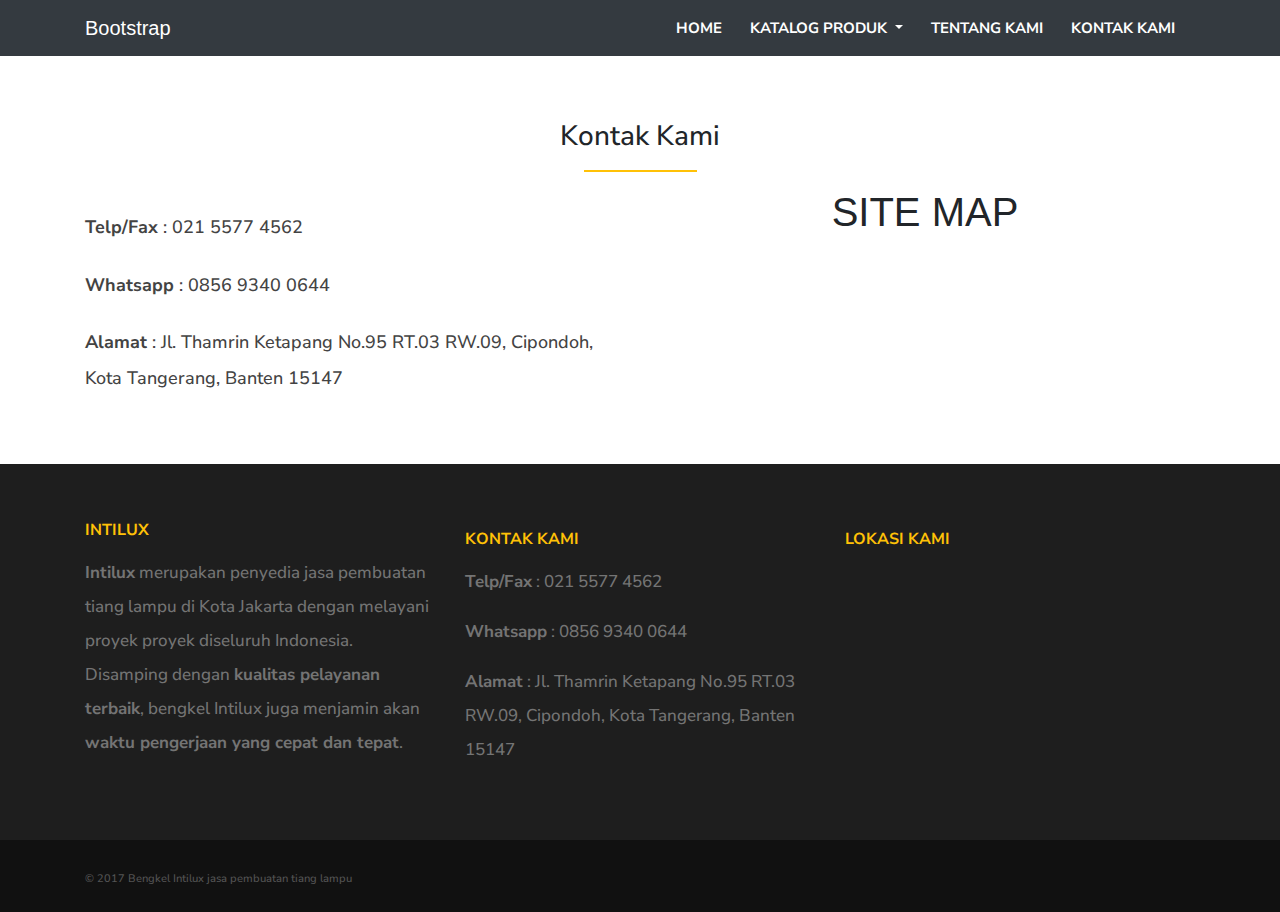
==== kontakkami.html @ dad80081 "nambahlogo" ====
<!doctype html>
<html lang="en">
  <head>
    <!-- Required meta tags -->
    <meta charset="utf-8">
    <meta name="viewport" content="width=device-width, initial-scale=1, shrink-to-fit=no">

    <!-- Bootstrap CSS -->
    <link rel="stylesheet" href="https://stackpath.bootstrapcdn.com/bootstrap/4.4.1/css/bootstrap.min.css" integrity="sha384-Vkoo8x4CGsO3+Hhxv8T/Q5PaXtkKtu6ug5TOeNV6gBiFeWPGFN9MuhOf23Q9Ifjh" crossorigin="anonymous">

    <!-- Font -->
    <link href="https://fonts.googleapis.com/css?family=Nunito+Sans&display=swap" rel="stylesheet">

    <!-- MyCSS -->
    <link rel="stylesheet" type="text/css" href="style.css">

    <title>Jasa Pembuatan Tiang Lampu</title>
  </head>
  <body>
    <!-- Navbar -->
    <nav class="navbar navbar-expand-lg navbar-dark bg-dark">
      <div class="container">
        <a class="navbar-brand" href="index.html">
          <!-- <img src="/docs/4.4/assets/brand/bootstrap-solid.svg" width="30" height="30" class="d-inline-block align-top" alt=""> -->
          Bootstrap
        </a>
        <button class="navbar-toggler" type="button" data-toggle="collapse" data-target="#navbarNavAltMarkup" aria-controls="navbarNavAltMarkup" aria-expanded="false" aria-label="Toggle navigation">
          <span class="navbar-toggler-icon"></span>
        </button>
        <div class="collapse navbar-collapse" id="navbarNavAltMarkup">
          <div class="navbar-nav ml-auto">
            <a class="nav-item nav-link active" href="index.html"><b>Home</b></a>
            <li class="nav-item dropdown">
              <a class="beda nav-link dropdown-toggle active" href="#" id="navbarDropdown" role="button" data-toggle="dropdown" aria-haspopup="true" aria-expanded="false">
                <b>Katalog Produk</b>
              </a>
              <div class="dropdown-menu" aria-labelledby="navbarDropdown">
                <a class="dropdown-item" href="lampuantik.html">Tiang Lampu Antik</a>
                <a class="dropdown-item" href="lampujalan.html">Tiang Lampu Jalan</a>
                <a class="dropdown-item" href="lamputaman.html">Tiang Lampu Taman</a>
                <a class="dropdown-item" href="lampupjuantik.html">Tiang PJU Antik</a>
                <div class="dropdown-divider"></div>
                <a class="dropdown-item" href="lampudinding.html">Lampu Dinding</a>
                <a class="dropdown-item" href="peneranganumum.html">Penerangan Umum</a>
                <div class="dropdown-divider"></div>
                <a class="dropdown-item" href="semuakatalog.html">Semua Katalog</a>
              </div>
            </li>
            <a class="nav-item nav-link" href="tentangkami.html"><b>Tentang Kami</b></a>
            <a class="nav-item nav-link active" href="kontakkami.html"><b>Kontak Kami</b></a>
          </div>
        </div>
      </div>
    </nav>
    <!-- Akhir Navbar -->

    <!-- Kontak -->
    <div class="container katalog">
      <h3 class="text-center">Kontak Kami</h3>
      <hr style="width: 10%;">
      <div class="row">
        <div class="col-md-6 text-left">
          <p><b>Telp/Fax</b> : 021 5577 4562</p>
          <p><b>Whatsapp</b> : 0856 9340 0644</p>
          <p><b>Alamat</b> : Jl. Thamrin Ketapang No.95 RT.03 RW.09, Cipondoh, Kota Tangerang, Banten 15147</p>
        </div>
        <div class="col-md-6 text-center">
          <h1>SITE MAP</h1>
        </div>
      </div>
    </div>
    <!-- Akhir Kontak -->

    <!-- Footer -->
    <section class="footer" id="footer">
      <div class="container text-left">
        <div class="row">
          <div class="col-md-4 jarak mt-5">
            <h6 class=""><b>INTILUX</b></h6>
            <p class="isi"><b>Intilux</b> merupakan penyedia jasa pembuatan tiang lampu di Kota Jakarta dengan melayani proyek proyek diseluruh Indonesia. Disamping dengan <b>kualitas pelayanan terbaik</b>, bengkel Intilux juga menjamin akan <b>waktu pengerjaan yang cepat dan tepat</b>.</p>
          </div>
          <div class="col-md-4 jarak">
            <h6 class=""><b>KONTAK KAMI</b></h6>
            <p><b>Telp/Fax</b> : 021 5577 4562</p>
            <p><b>Whatsapp</b> : 0856 9340 0644</p>
            <p><b>Alamat</b> : Jl. Thamrin Ketapang No.95 RT.03 RW.09, Cipondoh, Kota Tangerang, Banten 15147</p>
          </div>
          <div class="col-md-4 jarak">
            <h6 class=""><b>LOKASI KAMI</b></h6>
          </div>
        </div>
      </div>
    </section>
    <section class="akhir" id="akhir">
      <div class="container text-left">
        <div class="row">
          <div class="col-md-12">
            <p>© 2017 Bengkel Intilux jasa pembuatan tiang lampu</p>
          </div>
        </div>
      </div>
    </section>
    <!-- Akhir Footer -->

    <!-- Optional JavaScript -->
    <!-- jQuery first, then Popper.js, then Bootstrap JS -->
    <script src="https://code.jquery.com/jquery-3.4.1.slim.min.js" integrity="sha384-J6qa4849blE2+poT4WnyKhv5vZF5SrPo0iEjwBvKU7imGFAV0wwj1yYfoRSJoZ+n" crossorigin="anonymous"></script>
    <script src="https://cdn.jsdelivr.net/npm/popper.js@1.16.0/dist/umd/popper.min.js" integrity="sha384-Q6E9RHvbIyZFJoft+2mJbHaEWldlvI9IOYy5n3zV9zzTtmI3UksdQRVvoxMfooAo" crossorigin="anonymous"></script>
    <script src="https://stackpath.bootstrapcdn.com/bootstrap/4.4.1/js/bootstrap.min.js" integrity="sha384-wfSDF2E50Y2D1uUdj0O3uMBJnjuUD4Ih7YwaYd1iqfktj0Uod8GCExl3Og8ifwB6" crossorigin="anonymous"></script>
  </body>
</html>
---- style.css ----
/* Navbar */
.nav-link {
	font-size: 15px;
	font-family: 'Nunito Sans', sans-serif;
	text-transform: uppercase;
	margin-right: 12px;
	color: black;
}

/* Jumbotron */
.jumbotron {
	background-image: url(img/jumbotron.jpg);
	background-size: cover;
	height: 550px; 
	color: white;
}

.jumbotron .up {
	margin-top: 20px;
	font-size: 16px;
	font-family: 'Nunito Sans', sans-serif;
	font-weight: 500;
	line-height: 22px;
	letter-spacing: 5px;
	text-shadow: 1px 1px 1px rgba(0, 0, 0, 0.7);
}

.jumbotron .display-4 {
	font-size: 32px;
	font-family: 'Nunito Sans', sans-serif;
	font-weight: 500;
	line-height: 48px;
	text-shadow: 1px 1px 1px rgba(0, 0, 0, 0.7);
}

.jumbotron .lead {
	font-size: 17px;
	font-family: 'Nunito Sans', sans-serif;
	font-weight: 400;
	line-height: 30px;
	text-shadow: 1px 1px 1px rgba(0, 0, 0, 0.7);
}

/* Tombol Jumbotron */
.tombol {
	font-weight: 500;
	border-radius: 40px;
	width: 160px;
	height: 45px;
}

.profil h3 {
	margin-top: 7%;
	font-family: 'Nunito Sans', sans-serif;
	font-weight: 500;
}

.profil hr {
	border: 1.5px solid #FFC107;
	width: 30%;
}

.profil p {
	margin-top: 4%;
	font-size: 18px;
	font-family: 'Nunito Sans', sans-serif;
	font-weight: 500;
	line-height: 36px;
	color: #434343;
}

.harus {
	margin-top: 4%;
}

.harus h3 {
	font-family: 'Nunito Sans', sans-serif;
	font-weight: 500;
}

.harus hr {
	border: 1.5px solid #FFC107;
	width: 30%;
}

.harus img {
	width: 45px;
	margin-top: 10%;
}

.harus p {
	margin-top: 4%;
	font-size: 18px;
	font-family: 'Nunito Sans', sans-serif;
	font-weight: 500;
	line-height: 36px;
	color: #434343;
}

.katalog {
	margin-top: 5%;
}

.katalog h3 {
	font-family: 'Nunito Sans', sans-serif;
	font-weight: 500;
}

.katalog hr {
	border: 1.5px solid #FFC107;
	width: 25%;
}

.katalog img {
	width: 125px;
	height: 255px;
	margin-top: 5%;
}

.katalog p {
	margin-top: 4%;
	font-size: 18px;
	font-family: 'Nunito Sans', sans-serif;
	font-weight: 500;
	line-height: 36px;
	color: #434343;
}

.katalog h5 {
	font-family: 'Nunito Sans', sans-serif;
	margin-bottom: 10%;
}

.katalog a:hover {
	text-decoration: none;
	color: #FFC107;
}

.katalog a {
	text-decoration: none;
	color: black;
}

.katalok {
	margin-top: 5%;
}

.katalok h3 {
	font-family: 'Nunito Sans', sans-serif;
	font-weight: 500;
}

.katalok hr {
	border: 1.5px solid #FFC107;
	width: 20%;
}

.katalok img {
	width: 200px;
	height: 140px;
	margin-top: 5%;
}

.katalok p {
	margin-top: 4%;
	font-size: 18px;
	font-family: 'Nunito Sans', sans-serif;
	font-weight: 500;
	line-height: 36px;
	color: #434343;
}

.katalok h5 {
	font-family: 'Nunito Sans', sans-serif;
	margin-bottom: 10%;
}

.katalok a:hover {
	text-decoration: none;
	color: #FFC107;
}

.katalok a {
	text-decoration: none;
	color: black;
}

.footer {
	margin-top: 4%;
	background-color: #1E1E1E;
}

.footer h6 {
	font-family: 'Nunito Sans', sans-serif;
	font-weight: 500;
	line-height: 36px;
	color: #FFC107;
}

.footer p {
	font-size: 17px;
	font-family: 'Nunito Sans', sans-serif;
	font-weight: 500;
	line-height: 34px;
	color: #747474;
}

.footer .jarak {
	margin-top: 5%;
	margin-bottom: 5%;
}

.akhir {
	background-color: #111111;
}

.akhir p {
	margin-top: 2%;
	font-size: 11px;
	font-family: 'Nunito Sans', sans-serif;
	font-weight: 500;
	line-height: 34px;
	color: #545454;
}

@media (min-width: 992px) {
	.navbar-brand, .nav-link {
		color: white !important;
	}

	.nav-link:not(.beda):hover::after {
		content: '';
		display: block;
		border-bottom: 3px solid #FFC107;
		width: 50%;
		margin: auto;
		padding-bottom: 5px;
		margin-bottom: -8px;
	}

	.jumbotron {
		margin-top: -75px;
		height: 650px;
	}

	.jumbotron .up {
		margin-top: 100px;
		line-height: 16px;
	}

	.harus p {
		margin-left: 2%;
		margin-right: 2%;
	}
}
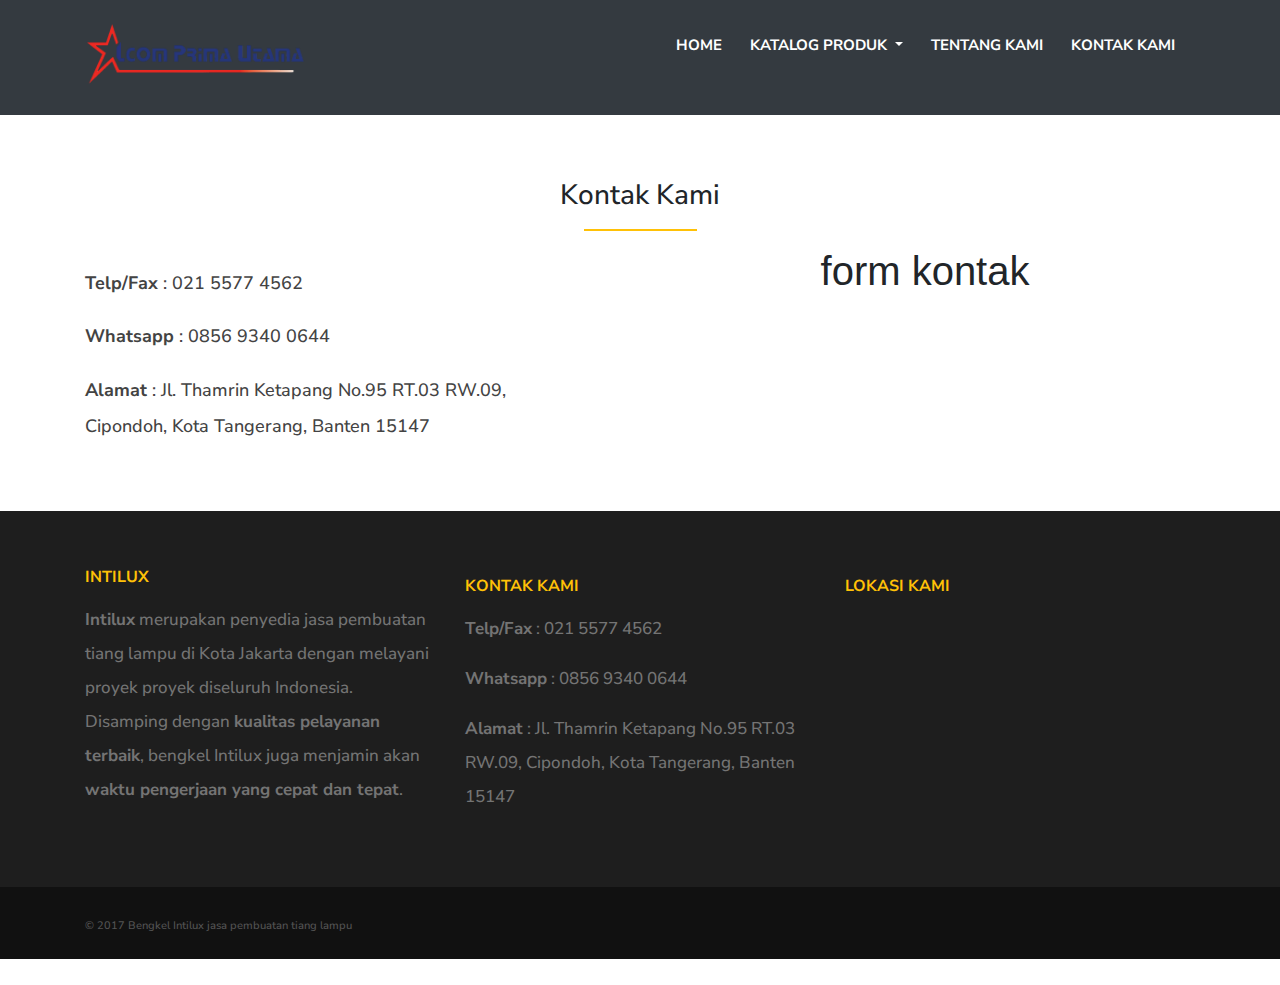
==== commit a28e1a00: "navbar" ====
--- a/kontakkami.html
+++ b/kontakkami.html
@@ -15,23 +15,22 @@
     <link rel="stylesheet" type="text/css" href="style.css">
 
     <title>Jasa Pembuatan Tiang Lampu</title>
+    <link rel="icon" href="img/logo.png" type="image/png">
   </head>
   <body>
     <!-- Navbar -->
     <nav class="navbar navbar-expand-lg navbar-dark bg-dark">
       <div class="container">
-        <a class="navbar-brand" href="index.html">
-          <!-- <img src="/docs/4.4/assets/brand/bootstrap-solid.svg" width="30" height="30" class="d-inline-block align-top" alt=""> -->
-          Bootstrap
-        </a>
+        <img src="img/logolam.png" class="logolam" alt="">
         <button class="navbar-toggler" type="button" data-toggle="collapse" data-target="#navbarNavAltMarkup" aria-controls="navbarNavAltMarkup" aria-expanded="false" aria-label="Toggle navigation">
           <span class="navbar-toggler-icon"></span>
         </button>
         <div class="collapse navbar-collapse" id="navbarNavAltMarkup">
           <div class="navbar-nav ml-auto">
             <a class="nav-item nav-link active" href="index.html"><b>Home</b></a>
+            <!-- <a class="nav-item nav-link" href="#"><b>Profil</b></a> -->
             <li class="nav-item dropdown">
-              <a class="beda nav-link dropdown-toggle active" href="#" id="navbarDropdown" role="button" data-toggle="dropdown" aria-haspopup="true" aria-expanded="false">
+              <a class="beda nav-link dropdown-toggle" href="#" id="navbarDropdown" role="button" data-toggle="dropdown" aria-haspopup="true" aria-expanded="false">
                 <b>Katalog Produk</b>
               </a>
               <div class="dropdown-menu" aria-labelledby="navbarDropdown">
@@ -47,7 +46,7 @@
               </div>
             </li>
             <a class="nav-item nav-link" href="tentangkami.html"><b>Tentang Kami</b></a>
-            <a class="nav-item nav-link active" href="kontakkami.html"><b>Kontak Kami</b></a>
+            <a class="nav-item nav-link" href="kontakkami.html"><b>Kontak Kami</b></a>
           </div>
         </div>
       </div>
@@ -59,13 +58,13 @@
       <h3 class="text-center">Kontak Kami</h3>
       <hr style="width: 10%;">
       <div class="row">
-        <div class="col-md-6 text-left">
+        <div class="col-md-6 text-left" style="padding-right: 10%;">
           <p><b>Telp/Fax</b> : 021 5577 4562</p>
           <p><b>Whatsapp</b> : 0856 9340 0644</p>
           <p><b>Alamat</b> : Jl. Thamrin Ketapang No.95 RT.03 RW.09, Cipondoh, Kota Tangerang, Banten 15147</p>
         </div>
         <div class="col-md-6 text-center">
-          <h1>SITE MAP</h1>
+          <h1>form kontak</h1>
         </div>
       </div>
     </div>
--- a/style.css
+++ b/style.css
@@ -5,6 +5,10 @@
 	text-transform: uppercase;
 	margin-right: 12px;
 	color: black;
+}
+
+.logolam {
+	width: 45%;
 }
 
 /* Jumbotron */
@@ -141,6 +145,44 @@
 	color: black;
 }
 
+.kami {
+	margin-top: 5%;
+}
+
+.kami h3 {
+	font-family: 'Nunito Sans', sans-serif;
+	font-weight: 500;
+}
+
+.kami hr {
+	border: 1.5px solid #FFC107;
+	width: 25%;
+}
+
+.kami p {
+	margin-top: 4%;
+	font-size: 18px;
+	font-family: 'Nunito Sans', sans-serif;
+	font-weight: 500;
+	line-height: 36px;
+	color: #434343;
+}
+
+.kami h5 {
+	font-family: 'Nunito Sans', sans-serif;
+	margin-bottom: 10%;
+}
+
+.kami a:hover {
+	text-decoration: none;
+	color: #FFC107;
+}
+
+.kami a {
+	text-decoration: none;
+	color: black;
+}
+
 .katalok {
 	margin-top: 5%;
 }
@@ -224,7 +266,15 @@
 }
 
 @media (min-width: 992px) {
-	.navbar-brand, .nav-link {
+	.navbar {
+		margin-top: -2%;
+	}
+
+	.logolam {
+		width: 20%;
+	}
+
+	.nav-link {
 		color: white !important;
 	}
 
@@ -239,7 +289,7 @@
 	}
 
 	.jumbotron {
-		margin-top: -75px;
+		margin-top: -10%;
 		height: 650px;
 	}
 
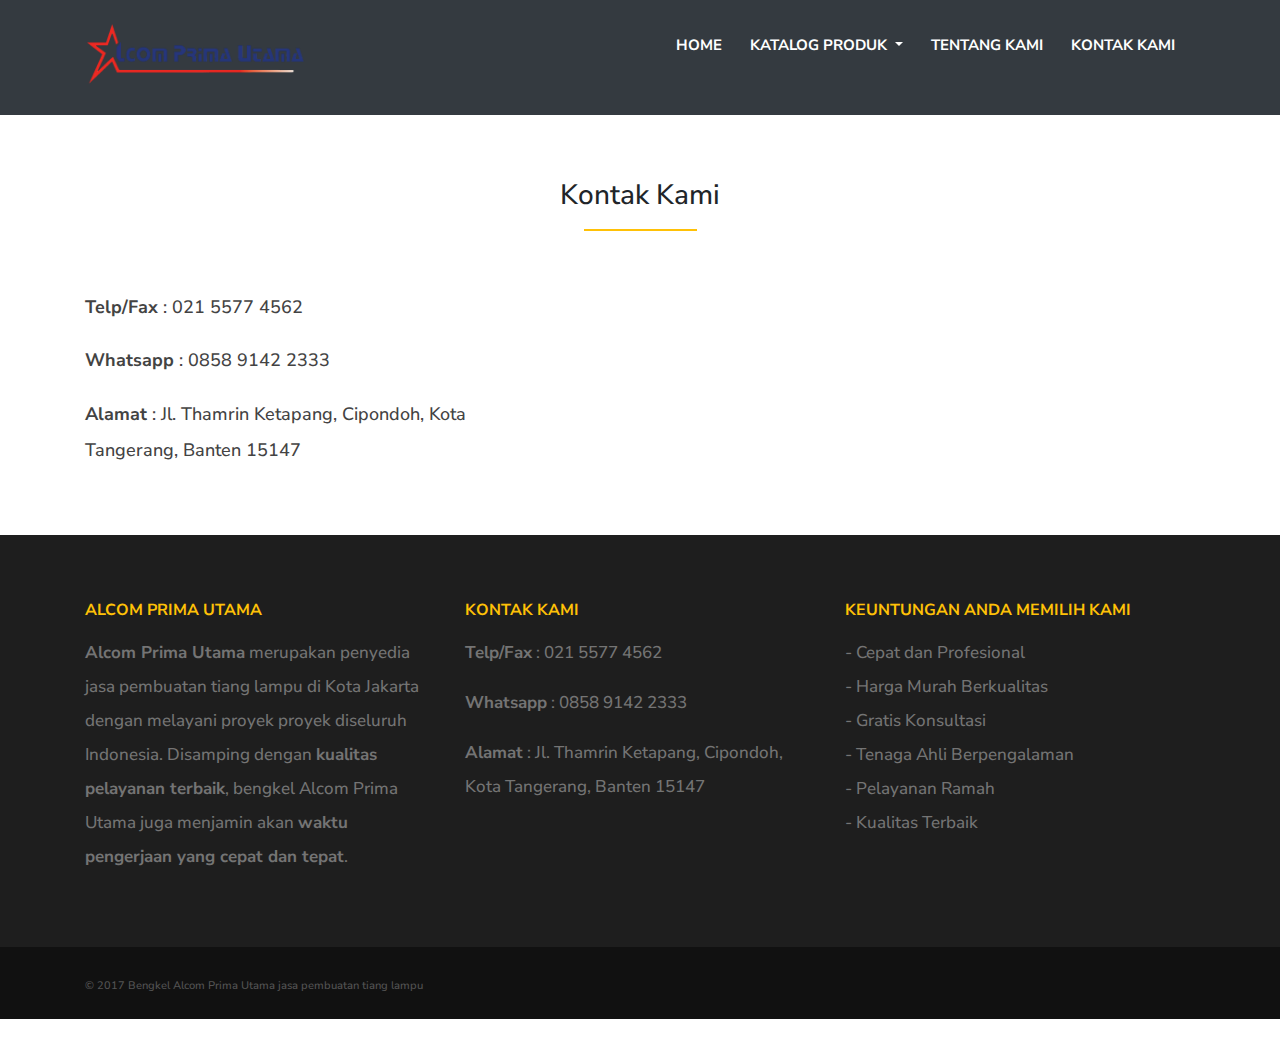
==== commit b4c9685d: "finish" ====
--- a/kontakkami.html
+++ b/kontakkami.html
@@ -58,13 +58,14 @@
       <h3 class="text-center">Kontak Kami</h3>
       <hr style="width: 10%;">
       <div class="row">
-        <div class="col-md-6 text-left" style="padding-right: 10%;">
+        <div class="col-md-6 text-left mt-4" style="padding-right: 10%;">
           <p><b>Telp/Fax</b> : 021 5577 4562</p>
-          <p><b>Whatsapp</b> : 0856 9340 0644</p>
-          <p><b>Alamat</b> : Jl. Thamrin Ketapang No.95 RT.03 RW.09, Cipondoh, Kota Tangerang, Banten 15147</p>
+          <p><b>Whatsapp</b> : 0858 9142 2333</p>
+          <p><b>Alamat</b> : Jl. Thamrin Ketapang, Cipondoh, Kota Tangerang, Banten 15147</p>
         </div>
         <div class="col-md-6 text-center">
-          <h1>form kontak</h1>
+          <script src="https://apps.elfsight.com/p/platform.js" defer></script>
+          <div class="elfsight-app-88929374-5577-4cfc-b7ff-fd9338e8f751"></div>
         </div>
       </div>
     </div>
@@ -74,18 +75,26 @@
     <section class="footer" id="footer">
       <div class="container text-left">
         <div class="row">
-          <div class="col-md-4 jarak mt-5">
-            <h6 class=""><b>INTILUX</b></h6>
-            <p class="isi"><b>Intilux</b> merupakan penyedia jasa pembuatan tiang lampu di Kota Jakarta dengan melayani proyek proyek diseluruh Indonesia. Disamping dengan <b>kualitas pelayanan terbaik</b>, bengkel Intilux juga menjamin akan <b>waktu pengerjaan yang cepat dan tepat</b>.</p>
+          <div class="col-md-4 jarak jarakmo">
+            <h6 class=""><b>ALCOM PRIMA UTAMA</b></h6>
+            <p class="isi"><b>Alcom Prima Utama</b> merupakan penyedia jasa pembuatan tiang lampu di Kota Jakarta dengan melayani proyek proyek diseluruh Indonesia. Disamping dengan <b>kualitas pelayanan terbaik</b>, bengkel Alcom Prima Utama juga menjamin akan <b>waktu pengerjaan yang cepat dan tepat</b>.</p>
           </div>
           <div class="col-md-4 jarak">
             <h6 class=""><b>KONTAK KAMI</b></h6>
             <p><b>Telp/Fax</b> : 021 5577 4562</p>
-            <p><b>Whatsapp</b> : 0856 9340 0644</p>
-            <p><b>Alamat</b> : Jl. Thamrin Ketapang No.95 RT.03 RW.09, Cipondoh, Kota Tangerang, Banten 15147</p>
+            <p><b>Whatsapp</b> : 0858 9142 2333</p>
+            <p><b>Alamat</b> : Jl. Thamrin Ketapang, Cipondoh, Kota Tangerang, Banten 15147</p>
           </div>
           <div class="col-md-4 jarak">
-            <h6 class=""><b>LOKASI KAMI</b></h6>
+            <h6 class=""><b>KEUNTUNGAN ANDA MEMILIH KAMI</b></h6>
+            <P>
+              - Cepat dan Profesional<br> 
+              - Harga Murah Berkualitas<br>
+              - Gratis Konsultasi<br>
+              - Tenaga Ahli Berpengalaman<br>
+              - Pelayanan Ramah<br>
+              - Kualitas Terbaik
+            </P>
           </div>
         </div>
       </div>
@@ -94,7 +103,7 @@
       <div class="container text-left">
         <div class="row">
           <div class="col-md-12">
-            <p>© 2017 Bengkel Intilux jasa pembuatan tiang lampu</p>
+            <p>© 2017 Bengkel Alcom Prima Utama jasa pembuatan tiang lampu</p>
           </div>
         </div>
       </div>
